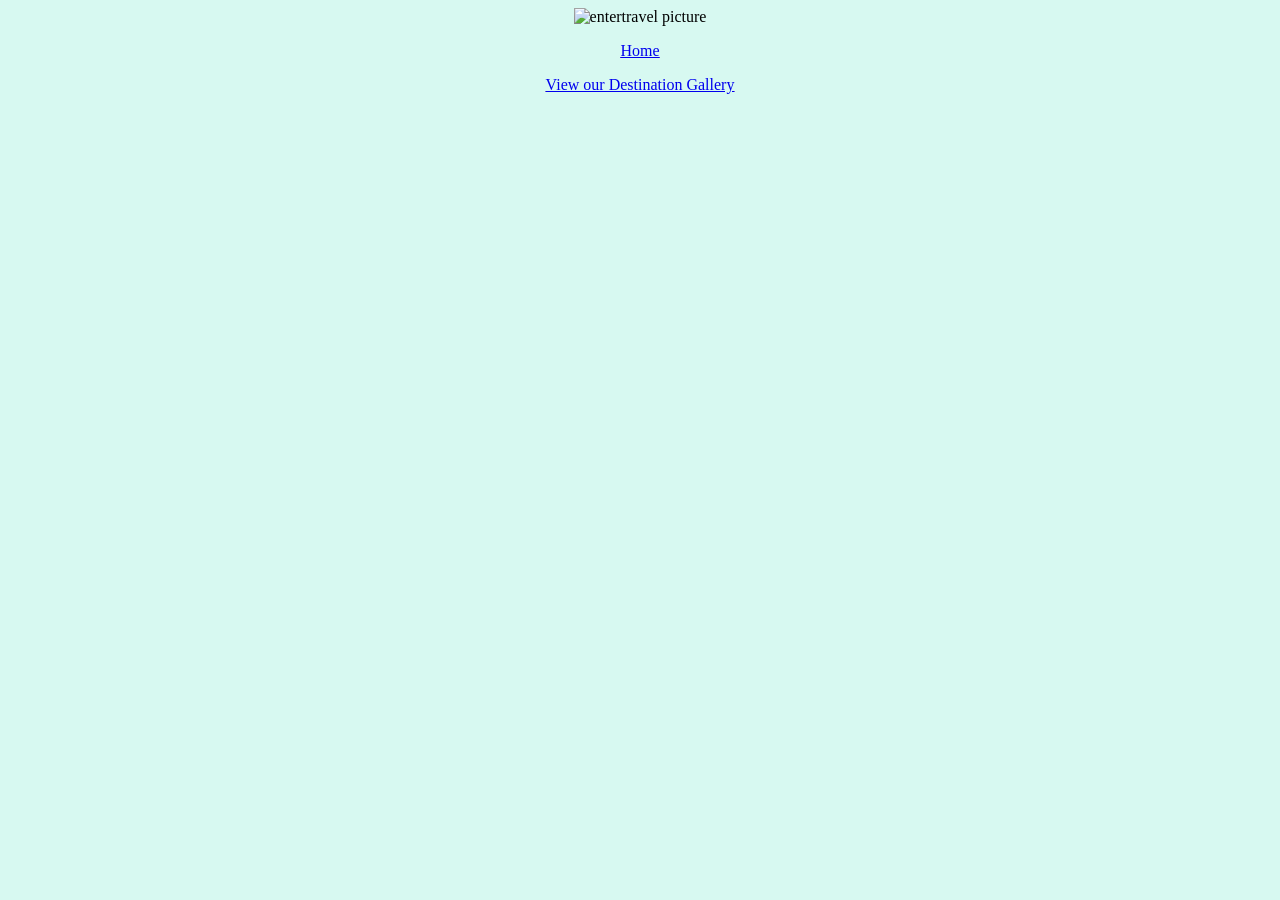
==== contact.html @ 800a6d81 "adding destinations.html ,contact.html and galery.html" ====
<html>
  <head>
     <link href="css/styles.css" rel="stylesheet" type="text/css">
     <title> Call us Today </title>
  </head>
  <body>
    <center> <img src="https://media.giphy.com/media/3oKIPDf1E4qKYRJ6oM/200w_d.gif" alt="entertravel picture">
    <p class ="links"><a href="travel-agency.html"> Home </a></p>
    <p class ="links"><a href="gallery.html"> View our Destination Gallery </a></p>
  </body>

</html>
---- css/styles.css ----
html {

}
body {
  background-color: D7F9F1;
}

h1.headers {
  font-weight: bold;
  font-stretch: expanded;
  font-family: fantasy;
  color: purple ;
}

.headers {
  font-weight: lighter;
  font-family: fantasy;
  color: purple ;
}

h3.headers {
  text-align: left;
  text-decoration: underline;
  color: black;
  padding: 5px 50px;
}
p.headers {
  text-align: left;
  padding: 5px 50px;
  font-family: fantasy;
  color: black

}
p.links {
  text-decoration: underline;
  text-align: center;
  color: purple;

}
.destinations{
  text-align: left;
  padding: 5px 50px;
}
# contact {
  color: #1A6AD7
  text-decoration:underline;
}
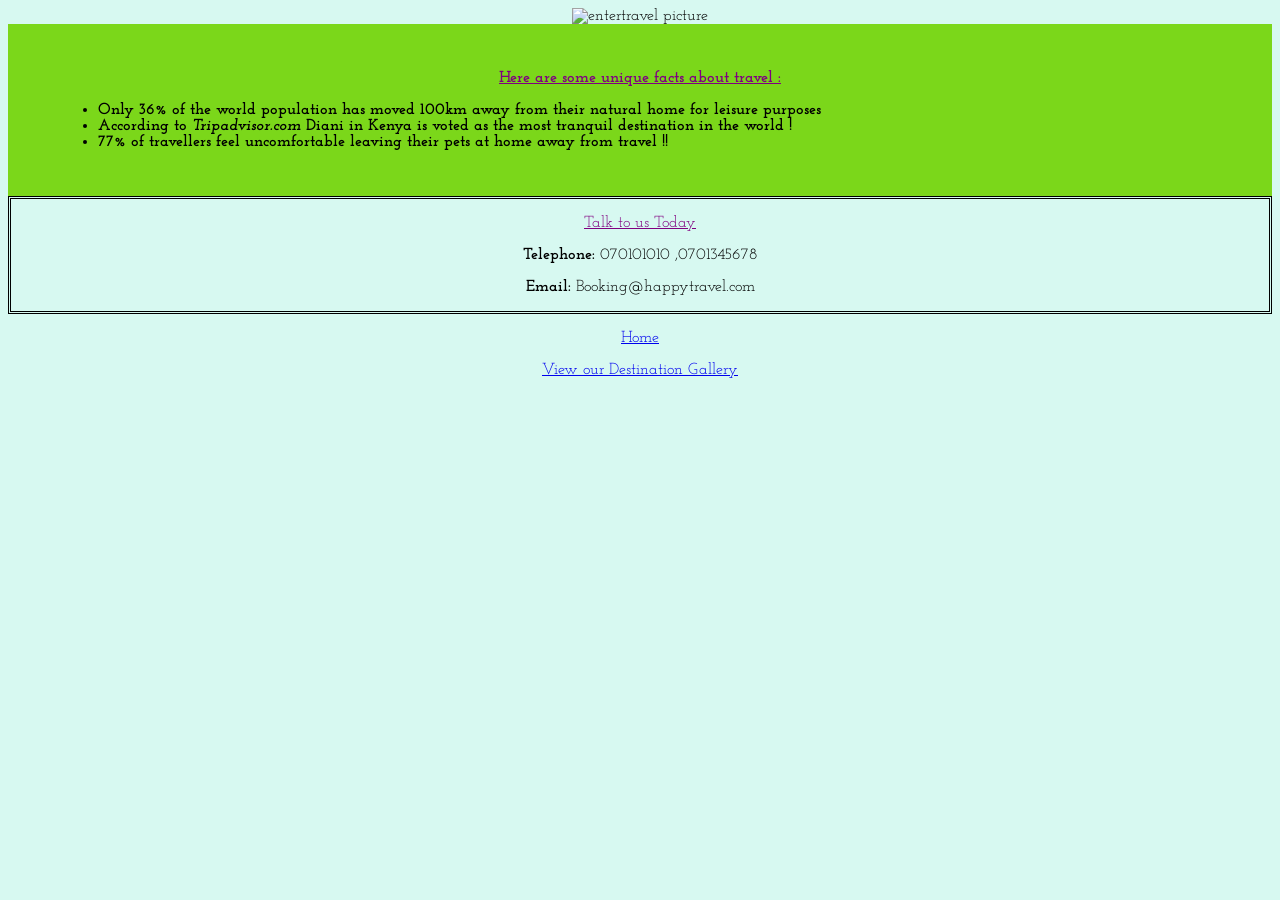
==== commit 3efa441c: "styling contact,destinations, gallery,and main page by adding classes, floats, ids" ====
--- a/contact.html
+++ b/contact.html
@@ -1,10 +1,25 @@
 <html>
   <head>
      <link href="css/styles.css" rel="stylesheet" type="text/css">
+     <link href="https://fonts.googleapis.com/css?family=Josefin+Slab:400,600" rel="stylesheet">
      <title> Call us Today </title>
   </head>
   <body>
     <center> <img src="https://media.giphy.com/media/3oKIPDf1E4qKYRJ6oM/200w_d.gif" alt="entertravel picture">
+    <div class="travelfacts">
+      <p class ="links"> Here are some unique facts about travel :</p>
+      <ul>
+        <li>Only 36% of the world population has moved 100km away from their natural home for leisure purposes</li>
+        <li>According to <em>Tripadvisor.com</em> Diani in Kenya is voted as the most tranquil destination in the world !</li>
+        <li> 77% of travellers feel uncomfortable leaving their pets at home away from travel !! </li>
+      </ul>
+    </div>
+    <div class= "details">
+      <p class ="links">Talk to us Today </p>
+      <p> <strong> Telephone:</strong> 070101010 ,0701345678 </p>
+      <p> <strong> Email: </strong> Booking@happytravel.com </p>
+    </div>
+
     <p class ="links"><a href="travel-agency.html"> Home </a></p>
     <p class ="links"><a href="gallery.html"> View our Destination Gallery </a></p>
   </body>
--- a/css/styles.css
+++ b/css/styles.css
@@ -1,20 +1,17 @@
-html {
 
-}
+
 body {
-  background-color: D7F9F1;
+  background-color: #D7F9F1;
+  font-family: 'Josefin Slab', serif;
 }
 
 h1.headers {
   font-weight: bold;
-  font-stretch: expanded;
-  font-family: fantasy;
   color: purple ;
 }
 
 .headers {
   font-weight: lighter;
-  font-family: fantasy;
   color: purple ;
 }
 
@@ -27,7 +24,6 @@
 p.headers {
   text-align: left;
   padding: 5px 50px;
-  font-family: fantasy;
   color: black
 
 }
@@ -41,7 +37,36 @@
   text-align: left;
   padding: 5px 50px;
 }
-# contact {
-  color: #1A6AD7
+#contact {
+  color:red;
   text-decoration:underline;
 }
+.travelfacts{
+  text-align: left;
+  padding: 30px 50px;
+  font-weight:bold;
+  background-color: #7BD71A
+}
+.details {
+  border-style: double;
+  padding: 50px 50px
+  color: #D71AA9
+}
+.left {
+  width:40%;
+  float:left;
+}
+
+.right{
+  width:40%;
+  float:right;
+}
+.menu {
+  width: 20%
+  float:right:
+}
+.column {
+    width: 350px;
+    float: left;
+    background-color: #C6D71A
+  }
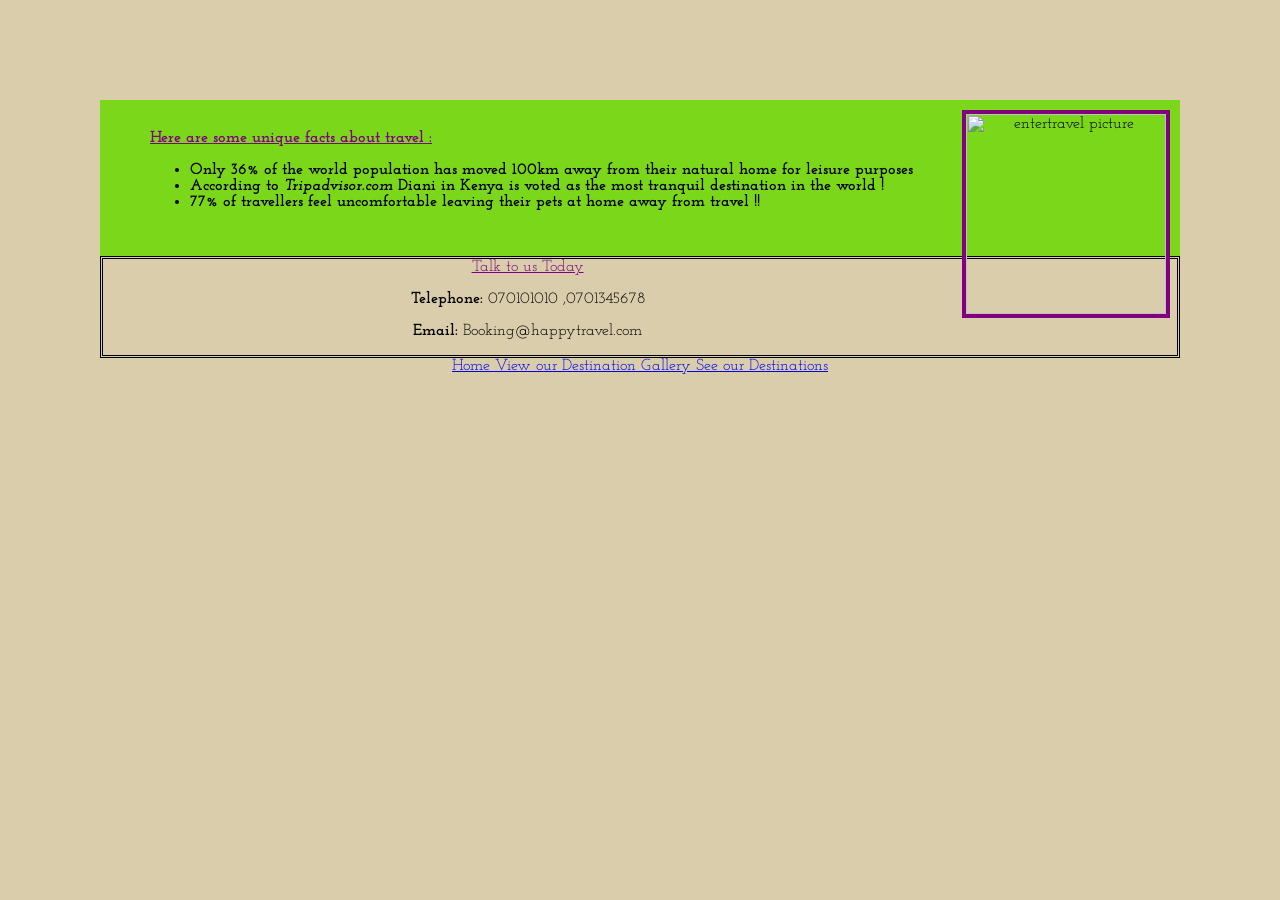
==== commit 6e5b013a: "adding webpages, styling them and interlinking them" ====
--- a/contact.html
+++ b/contact.html
@@ -22,6 +22,7 @@
 
     <p class ="links"><a href="travel-agency.html"> Home </a></p>
     <p class ="links"><a href="gallery.html"> View our Destination Gallery </a></p>
+    <p class ="links"><a href="destinations.html"> See our Destinations </a></p>
   </body>
 
 </html>
--- a/css/styles.css
+++ b/css/styles.css
@@ -1,8 +1,9 @@
 
 
 body {
-  background-color: #D7F9F1;
+  background-color: #DACDAB;
   font-family: 'Josefin Slab', serif;
+  margin: 100px;
 }
 
 h1.headers {
@@ -53,13 +54,16 @@
   color: #D71AA9
 }
 .left {
-  width:40%;
+  width:30%;
   float:left;
+  border: 1px solid blue;
 }
 
 .right{
   width:40%;
   float:right;
+  border: 1px solid blue;
+
 }
 .menu {
   width: 20%
@@ -68,5 +72,38 @@
 .column {
     width: 350px;
     float: left;
-    background-color: #C6D71A
+    border: 1px solid blue;
   }
+
+.sidebar{
+  width: 20%;
+  float: left;
+  background-color:lightblue;
+}
+.top {
+  float: center;
+  font-family: 'Josefin Slab', serif;
+  image-orientation: center;
+}
+img {
+  float: right;
+  border: 4px solid purple;
+  margin: 10px;
+  width: 200px;
+  height:200px;
+}
+.test-box {
+  border: 4px solid purple;
+  padding: 30px;
+  margin-top: 10px;
+  margin-left: 200px;
+  margin-right: 200px;
+  background-color: #BCA465
+  }
+  a:hover {
+    color: red;
+
+  }
+  .links{
+    display: inline;
+  }
